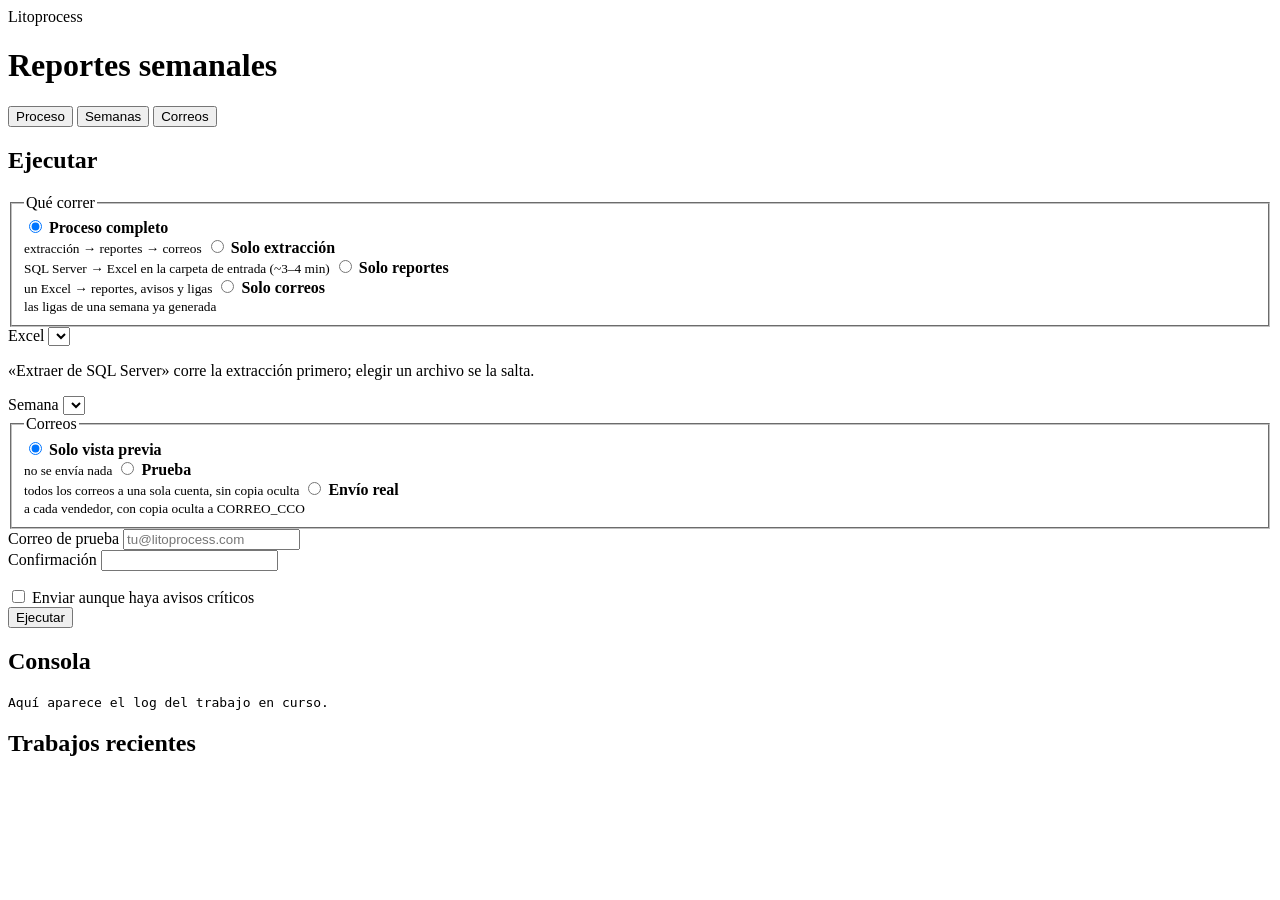
==== web/cliente/index.html @ 7669a23a "Add Tailwind CSS integration and initial layout for weekly reports - Created estilos.css for Tailwin" ====
<!DOCTYPE html>
<html lang="es">
<head>
<meta charset="utf-8">
<meta name="viewport" content="width=device-width,initial-scale=1">
<title>Reportes semanales</title>
<link rel="stylesheet" href="static/app.css">
</head>
<body class="min-h-screen bg-slate-100 text-slate-800 antialiased">

<header class="bg-marino text-white">
  <div class="mx-auto flex max-w-7xl flex-wrap items-center justify-between gap-3 px-4 py-4">
    <div>
      <div class="text-xs uppercase tracking-widest text-sky-200">Litoprocess</div>
      <h1 class="text-xl font-semibold">Reportes semanales</h1>
    </div>
    <div id="chips" class="flex flex-wrap gap-2 text-xs"></div>
  </div>
  <nav class="mx-auto flex max-w-7xl gap-1 px-4" role="tablist">
    <button class="tab" data-tab="proceso" role="tab">Proceso</button>
    <button class="tab" data-tab="semanas" role="tab">Semanas</button>
    <button class="tab" data-tab="correos" role="tab">Correos</button>
  </nav>
</header>

<main class="mx-auto max-w-7xl px-4 py-6">

  <!-- ===================== PROCESO ===================== -->
  <section id="tab-proceso" class="panel grid gap-6 lg:grid-cols-5">
    <form id="form-trabajo" class="card space-y-5 lg:col-span-2">
      <h2 class="titulo">Ejecutar</h2>

      <fieldset class="space-y-2">
        <legend class="etiqueta">Qué correr</legend>
        <label class="opcion"><input type="radio" name="tipo" value="completo" checked> <span><b>Proceso completo</b><br><small>extracción → reportes → correos</small></span></label>
        <label class="opcion"><input type="radio" name="tipo" value="extraer"> <span><b>Solo extracción</b><br><small>SQL Server → Excel en la carpeta de entrada (~3–4 min)</small></span></label>
        <label class="opcion"><input type="radio" name="tipo" value="generar"> <span><b>Solo reportes</b><br><small>un Excel → reportes, avisos y ligas</small></span></label>
        <label class="opcion"><input type="radio" name="tipo" value="correos"> <span><b>Solo correos</b><br><small>las ligas de una semana ya generada</small></span></label>
      </fieldset>

      <div data-si="completo generar">
        <label class="etiqueta" for="excel">Excel</label>
        <select id="excel" name="excel" class="campo"></select>
        <p class="ayuda" data-si="completo">«Extraer de SQL Server» corre la extracción primero; elegir un archivo se la salta.</p>
      </div>

      <div data-si="correos">
        <label class="etiqueta" for="semana-form">Semana</label>
        <select id="semana-form" name="semana" class="campo"></select>
      </div>

      <fieldset data-si="completo correos" class="space-y-2">
        <legend class="etiqueta">Correos</legend>
        <label class="opcion"><input type="radio" name="modo" value="vista" checked> <span><b>Solo vista previa</b><br><small>no se envía nada</small></span></label>
        <label class="opcion"><input type="radio" name="modo" value="prueba"> <span><b>Prueba</b><br><small>todos los correos a una sola cuenta, sin copia oculta</small></span></label>
        <label class="opcion"><input type="radio" name="modo" value="enviar"> <span><b>Envío real</b><br><small>a cada vendedor, con copia oculta a CORREO_CCO</small></span></label>
      </fieldset>

      <div data-modo="prueba">
        <label class="etiqueta" for="correo-prueba">Correo de prueba</label>
        <input id="correo-prueba" name="correo_prueba" type="email" class="campo" placeholder="tu@litoprocess.com">
      </div>

      <div data-modo="enviar" class="space-y-3 rounded-lg border border-red-200 bg-red-50 p-3">
        <label class="etiqueta text-red-800" for="confirmacion">Confirmación</label>
        <input id="confirmacion" name="confirmacion" class="campo" autocomplete="off">
        <p id="ayuda-confirmacion" class="ayuda text-red-800"></p>
        <label class="flex items-center gap-2 text-sm"><input type="checkbox" name="ignorar_avisos"> Enviar aunque haya avisos críticos</label>
      </div>

      <button id="btn-ejecutar" type="submit" class="boton w-full">Ejecutar</button>
    </form>

    <div class="space-y-6 lg:col-span-3">
      <div class="card p-0">
        <div class="flex items-center justify-between gap-3 border-b border-slate-200 px-4 py-3">
          <h2 id="titulo-log" class="titulo">Consola</h2>
          <span id="estado-trabajo"></span>
        </div>
        <pre id="consola" class="h-[28rem] overflow-auto whitespace-pre-wrap break-words bg-slate-900 p-4 font-mono text-xs leading-relaxed text-slate-100">Aquí aparece el log del trabajo en curso.</pre>
      </div>
      <div class="card">
        <h2 class="titulo mb-3">Trabajos recientes</h2>
        <ul id="lista-trabajos" class="divide-y divide-slate-100 text-sm"></ul>
      </div>
    </div>
  </section>

  <!-- ===================== SEMANAS ===================== -->
  <section id="tab-semanas" class="panel space-y-6" hidden>
    <div class="card overflow-x-auto p-0">
      <table class="w-full text-left text-sm">
        <thead class="bg-slate-50 text-xs uppercase tracking-wide text-slate-500">
          <tr><th class="px-4 py-3">Semana</th><th class="px-4 py-3">Excel</th><th class="px-4 py-3">Reportes</th>
              <th class="px-4 py-3">Avisos</th><th class="px-4 py-3">Correos enviados</th><th class="px-4 py-3"></th></tr>
        </thead>
        <tbody id="tabla-semanas" class="divide-y divide-slate-100"></tbody>
      </table>
    </div>
    <div id="detalle-semana" class="space-y-6" hidden></div>
  </section>

  <!-- ===================== CORREOS ===================== -->
  <section id="tab-correos" class="panel grid gap-6 lg:grid-cols-5" hidden>
    <div class="space-y-6 lg:col-span-2">
      <div class="card space-y-4">
        <div>
          <label class="etiqueta" for="semana-correos">Semana</label>
          <select id="semana-correos" class="campo"></select>
        </div>
        <div id="cco-info" class="rounded-lg bg-slate-50 p-3 text-sm"></div>
        <ul id="destinatarios" class="max-h-96 divide-y divide-slate-100 overflow-auto text-sm"></ul>
      </div>
      <div class="card space-y-4">
        <h2 class="titulo">Enviar</h2>
        <div class="flex gap-2">
          <input id="c-prueba" type="email" class="campo" placeholder="tu@litoprocess.com">
          <button id="btn-c-prueba" class="boton-sec whitespace-nowrap">Enviar prueba</button>
        </div>
        <div class="space-y-3 rounded-lg border border-red-200 bg-red-50 p-3">
          <p class="text-sm text-red-900"><b>Envío real</b> a cada vendedor, con copia oculta a CORREO_CCO. Escribe la semana para confirmar.</p>
          <input id="c-confirmacion" class="campo" autocomplete="off">
          <label class="flex items-center gap-2 text-sm"><input id="c-ignorar" type="checkbox"> Enviar aunque haya avisos críticos</label>
          <button id="btn-c-enviar" class="boton-peligro w-full">Envío real</button>
        </div>
      </div>
    </div>
    <div class="card p-0 lg:col-span-3">
      <div id="titulo-vista" class="border-b border-slate-200 px-4 py-3 text-sm text-slate-500">Elige un destinatario para ver su correo.</div>
      <iframe id="vista" title="Vista previa del correo" sandbox="allow-popups allow-popups-to-escape-sandbox" class="h-[40rem] w-full rounded-b-xl bg-white"></iframe>
    </div>
  </section>
</main>

<div id="avisos" class="fixed bottom-4 right-4 z-50 flex w-80 max-w-[calc(100vw-2rem)] flex-col gap-2"></div>
<script src="cliente/app.js"></script>
</body>
</html>
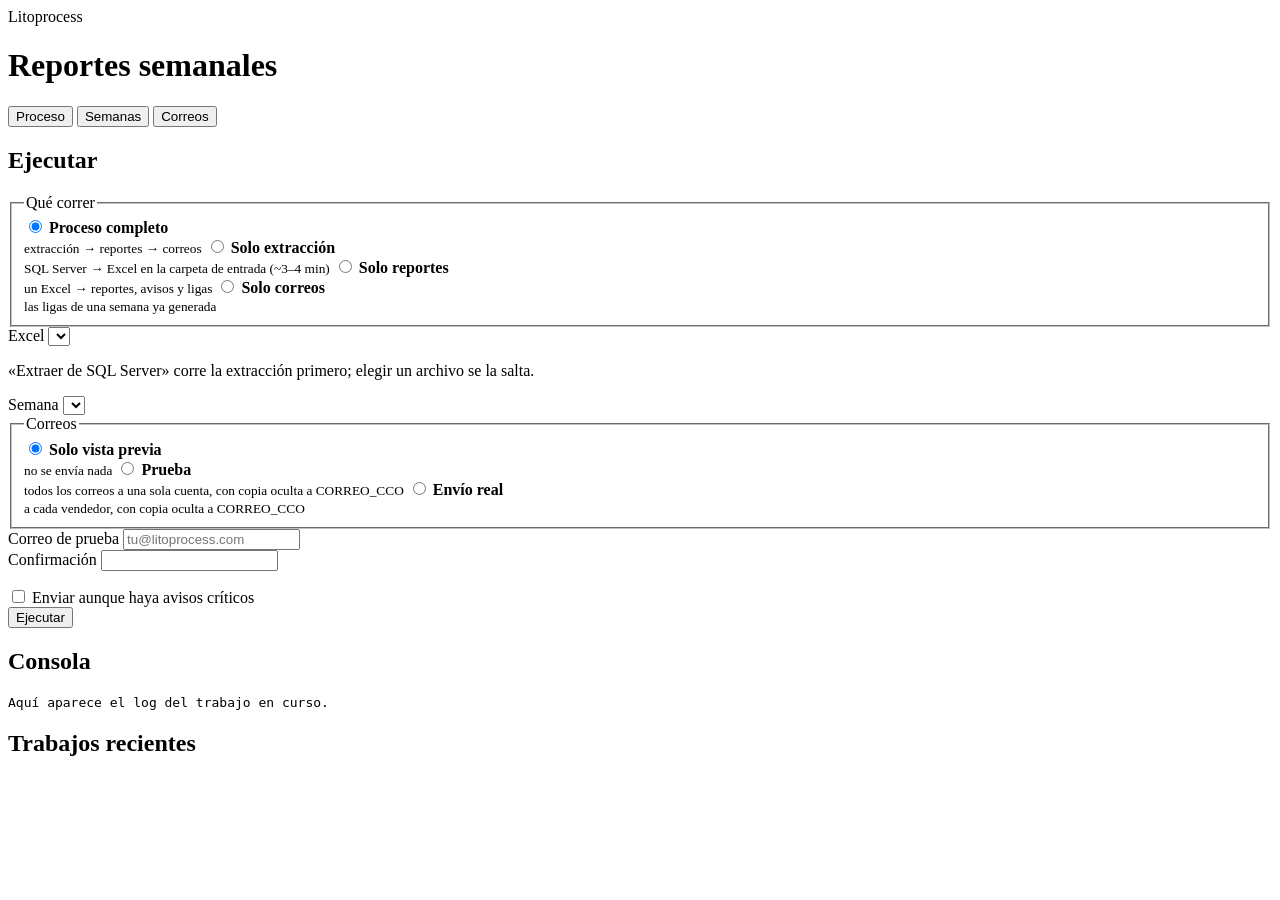
==== commit 31f86288: "feat: Añadir soporte para ejecución automática de reportes semanales y mejorar manejo de correos" ====
--- a/web/cliente/index.html
+++ b/web/cliente/index.html
@@ -52,7 +52,7 @@
       <fieldset data-si="completo correos" class="space-y-2">
         <legend class="etiqueta">Correos</legend>
         <label class="opcion"><input type="radio" name="modo" value="vista" checked> <span><b>Solo vista previa</b><br><small>no se envía nada</small></span></label>
-        <label class="opcion"><input type="radio" name="modo" value="prueba"> <span><b>Prueba</b><br><small>todos los correos a una sola cuenta, sin copia oculta</small></span></label>
+        <label class="opcion"><input type="radio" name="modo" value="prueba"> <span><b>Prueba</b><br><small>todos los correos a una sola cuenta, con copia oculta a CORREO_CCO</small></span></label>
         <label class="opcion"><input type="radio" name="modo" value="enviar"> <span><b>Envío real</b><br><small>a cada vendedor, con copia oculta a CORREO_CCO</small></span></label>
       </fieldset>
 
